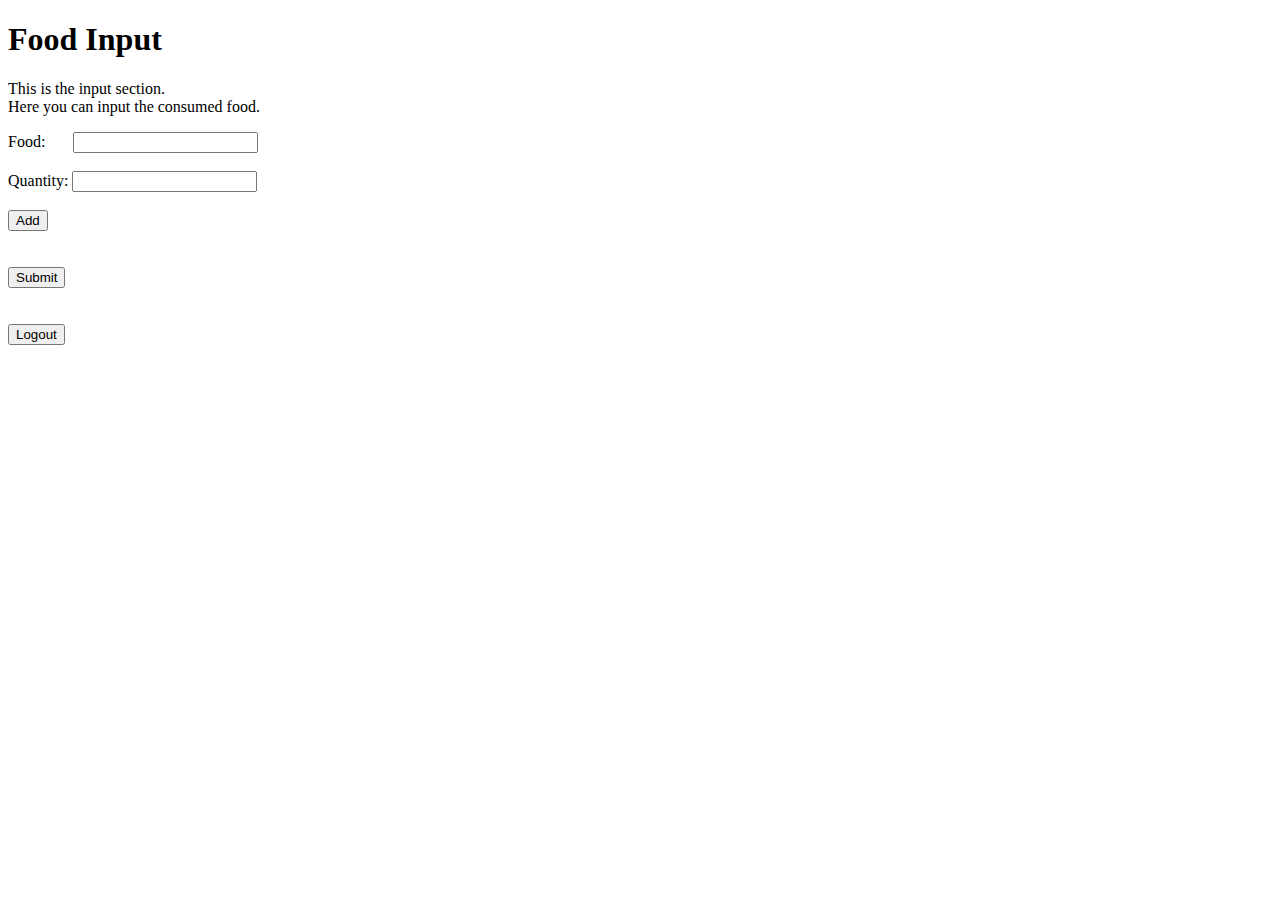
==== CalorieTracker/src/main/webapp/WEB-INF/templates/food_input.html @ 76c040fc "updated href links" ====
<!DOCTYPE html SYSTEM "http://www.thymeleaf.org/dtd/xhtml1-strict-thymeleaf-4.dtd">
<html xmlns="http://www.w3.org/1999/xhtml" xmlns:th="http://www.thymeleaf.org">

    <head>
        <meta charset="UTF-8">
        <title>FoodInput</title>
    </head>

    <body>
    <header>
        <h1>Food Input</h1>
    </header>

    <p>
        This is the input section. <br>
        Here you can input the consumed food.
    </p>


        <label for="food">Food:&nbsp;&nbsp;&nbsp;&nbsp;&nbsp;&nbsp;</label>
        <input type="text" id="food" name="inputfood" onkeyup="Allow"><br><br>
        <label for="quantity">Quantity:</label>
        <input type="number" id="quantity" name="quantity"><br><br>
        <input type="submit" value="Add" onclick="insert()" id="add"><br><br>
        <div id="display"></div><br>

    <form th:action="@{tracker}">
        <input type="submit" value="Submit"><br>
    </form>

    <br>
    <br>

    <button><a th:href="@{home}">Logout</a></button><br>


    <script type="text/javascript">
        var titles  = [];
        var titleInput  = document.getElementById("food");
        var messageBox  = document.getElementById("display");

        function Allow(){
            if (user.title.value !== "" && !user.title.value.match(/[a-zA-Z]$/)) {
                user.title.value="";
                alert("Please Enter only alphabets");
            }
        }

        function insert () {
            titles.push(titleInput.value);
            clearAndShow();
        }

        function clearAndShow () {
            titleInput.value = "";
            messageBox.innerHTML = "";
            messageBox.innerHTML += titles.join(", ") + "<br/>";
        }

        document.getElementById("name")
            .addEventListener('keyup', function(event) {
                if (event.code === 'Enter')
                {
                    event.preventDefault();
                    document.querySelector('form').submit();
                }
            });
    </script>
    </body>


</html>
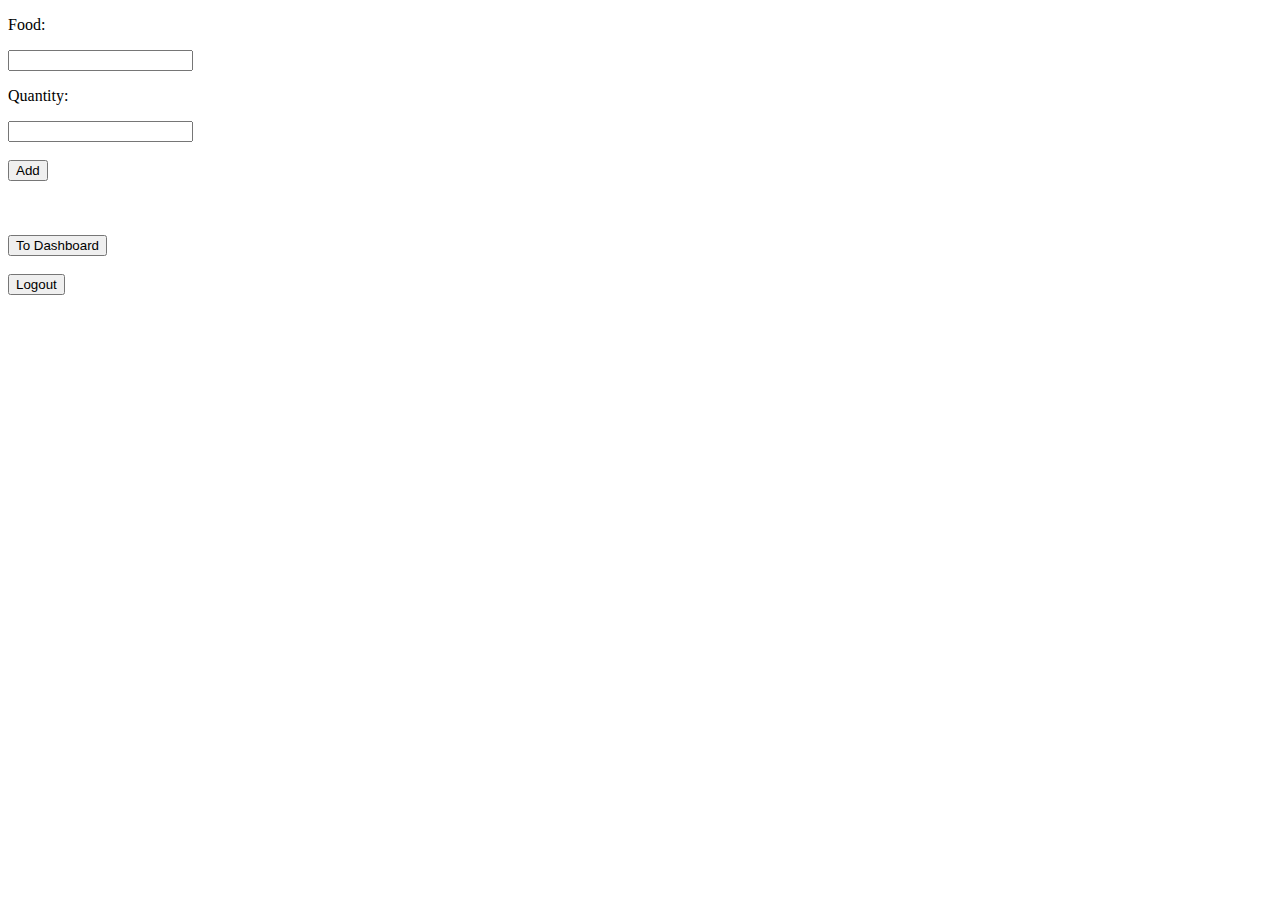
==== commit 211e3460: "changed interaction with servlet" ====
--- a/CalorieTracker/src/main/webapp/WEB-INF/templates/food_input.html
+++ b/CalorieTracker/src/main/webapp/WEB-INF/templates/food_input.html
@@ -3,70 +3,37 @@
 
     <head>
         <meta charset="UTF-8">
-        <title>FoodInput</title>
+        <title>Food Input</title>
     </head>
 
     <body>
-    <header>
-        <h1>Food Input</h1>
-    </header>
 
-    <p>
-        This is the input section. <br>
-        Here you can input the consumed food.
-    </p>
+    <form method="POST" action="food_input" id="input_form">
+
+        <p>Food:</p>
+        <label>
+            <input type="text" name="food"/>
+        </label>
+        <br>
+
+        <p>Quantity:</p>
+        <label>
+            <input type="text" name="quantity">
+        </label>
+        <br><br>
+
+        <input type="submit" value="Add"/>
+        <br><br>
+
+    </form>
 
 
-        <label for="food">Food:&nbsp;&nbsp;&nbsp;&nbsp;&nbsp;&nbsp;</label>
-        <input type="text" id="food" name="inputfood" onkeyup="Allow"><br><br>
-        <label for="quantity">Quantity:</label>
-        <input type="number" id="quantity" name="quantity"><br><br>
-        <input type="submit" value="Add" onclick="insert()" id="add"><br><br>
-        <div id="display"></div><br>
+    <br><br>
 
-    <form th:action="@{tracker}">
-        <input type="submit" value="Submit"><br>
-    </form>
-
-    <br>
-    <br>
-
+    <button><a th:href="@{tracker}">To Dashboard</a></button>
+    <br><br>
     <button><a th:href="@{home}">Logout</a></button><br>
 
-
-    <script type="text/javascript">
-        var titles  = [];
-        var titleInput  = document.getElementById("food");
-        var messageBox  = document.getElementById("display");
-
-        function Allow(){
-            if (user.title.value !== "" && !user.title.value.match(/[a-zA-Z]$/)) {
-                user.title.value="";
-                alert("Please Enter only alphabets");
-            }
-        }
-
-        function insert () {
-            titles.push(titleInput.value);
-            clearAndShow();
-        }
-
-        function clearAndShow () {
-            titleInput.value = "";
-            messageBox.innerHTML = "";
-            messageBox.innerHTML += titles.join(", ") + "<br/>";
-        }
-
-        document.getElementById("name")
-            .addEventListener('keyup', function(event) {
-                if (event.code === 'Enter')
-                {
-                    event.preventDefault();
-                    document.querySelector('form').submit();
-                }
-            });
-    </script>
     </body>
 
-
 </html>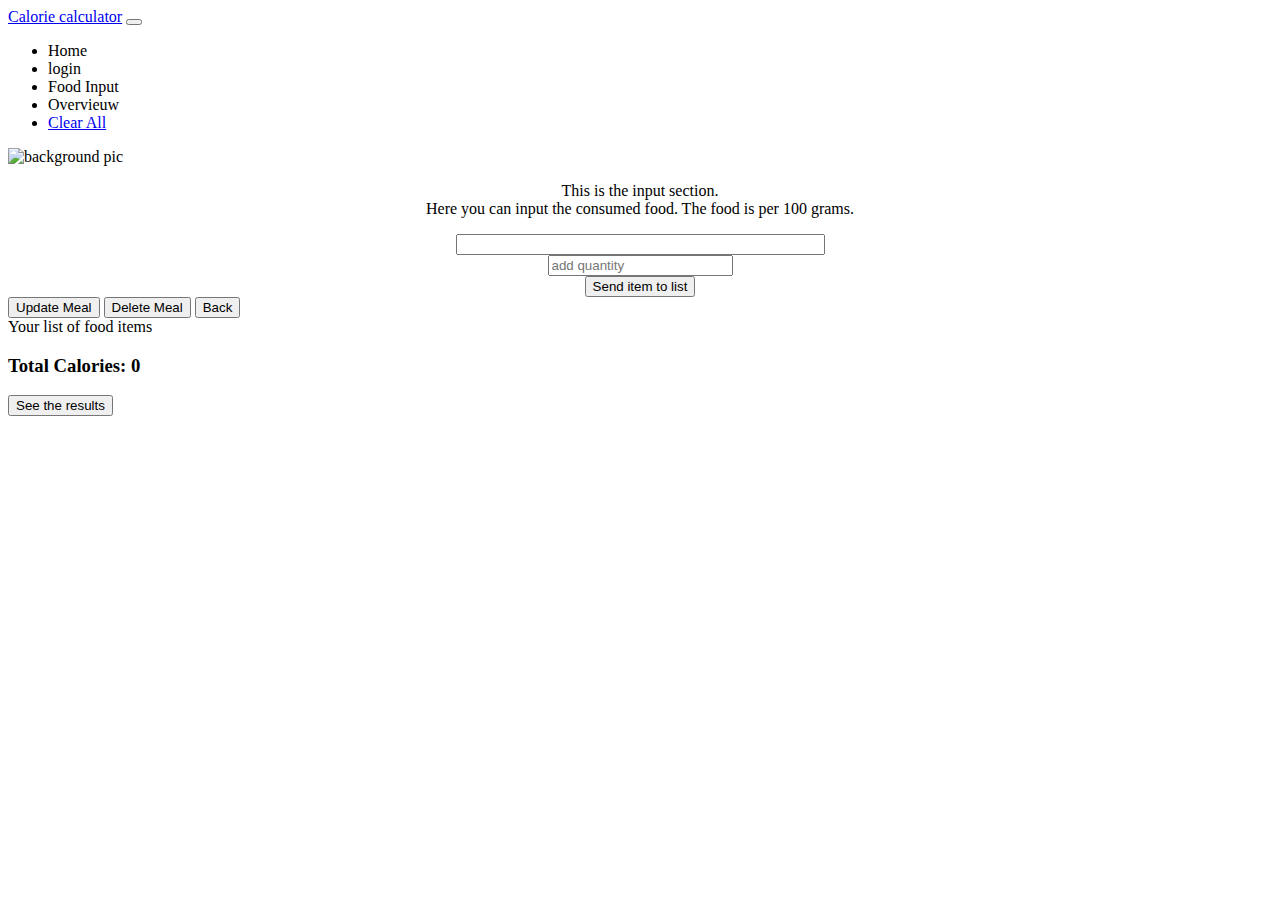
==== commit 0bd626b8: "changes of backgroundimage and adding of food-input function for the user with autocomplete function" ====
--- a/CalorieTracker/src/main/webapp/WEB-INF/templates/food_input.html
+++ b/CalorieTracker/src/main/webapp/WEB-INF/templates/food_input.html
@@ -1,39 +1,1017 @@
 <!DOCTYPE html SYSTEM "http://www.thymeleaf.org/dtd/xhtml1-strict-thymeleaf-4.dtd">
 <html xmlns="http://www.w3.org/1999/xhtml" xmlns:th="http://www.thymeleaf.org">
 
-    <head>
-        <meta charset="UTF-8">
-        <title>Food Input</title>
-    </head>
-
-    <body>
-
-    <form method="POST" action="food_input" id="input_form">
-
-        <p>Food:</p>
-        <label>
-            <input type="text" name="food"/>
-        </label>
-        <br>
-
-        <p>Quantity:</p>
-        <label>
-            <input type="text" name="quantity">
-        </label>
-        <br><br>
-
-        <input type="submit" value="Add"/>
-        <br><br>
-
-    </form>
-
-
-    <br><br>
-
-    <button><a th:href="@{tracker}">To Dashboard</a></button>
-    <br><br>
-    <button><a th:href="@{home}">Logout</a></button><br>
-
-    </body>
+<head th:fragment="headerFragment">
+    <meta http-equiv="Content-Type" content="text/html; charset=UTF-8"/>
+    <meta charset="UTF-8" />
+    <meta http-equiv="X-UA-Compatible" content="IE=edge" />
+    <meta name="viewport" content="width=device-width, initial-scale=1.0" />
+
+    <title>CalorieCalculator</title>
+
+    <link href="https://cdn.jsdelivr.net/npm/bootstrap@5.1.3/dist/css/bootstrap.min.css"
+          rel="stylesheet" integrity="sha384-1BmE4kWBq78iYhFldvKuhfTAU6auU8tT94WrHftjDbrCEXSU1oBoqyl2QvZ6jIW3"
+          crossorigin="anonymous">
+
+    <link   rel="stylesheet"
+            th:href="@{../../css/style.css}"
+            href="../../css/style.css"
+    />
+
+</head>
+
+<body>
+<section>
+    <div th:fragment="background">
+        <nav class="navbar navbar-expand-sm navbar-dark bg-dark" aria-label="Third navbar example">
+            <div class="container-fluid">
+                <a class="navbar-brand" href="#">Calorie calculator</a>
+                <button class="navbar-toggler" type="button" data-bs-toggle="collapse" data-bs-target="#navbarsExample03" aria-controls="navbarsExample03" aria-expanded="false" aria-label="Toggle navigation">
+                    <span class="navbar-toggler-icon"></span>
+                </button>
+
+                <div class="collapse navbar-collapse" id="navbarsExample03">
+                    <ul class="navbar-nav me-auto mb-2 mb-sm-0">
+                        <li class="nav-item">
+                            <a class="nav-link active" aria-current="page" th:href="@{index}">Home</a>
+                        </li>
+                        <li class="nav-item">
+                            <a class="nav-link" th:href="@{home}">login</a>
+                        </li>
+                        <li class="nav-item">
+                            <a class="nav-link" th:href="@{food_input}">Food Input</a>
+                        </li>
+                        <li class="nav-item">
+                            <a class="nav-link" th:href="@{tracker}">Overvieuw</a>
+                        </li>
+                        <li>
+                            <a class="clear-btn" href="#">Clear All </a>
+                        </li>
+
+                    </ul>
+                </div>
+            </div>
+        </nav>
+    </div>
+</section>
+
+<section>
+    <div class="Bg-image">
+        <img th:src="@{/images/food-background.jpeg}" src="../../images/food-background.jpeg" alt="background pic" style="width:100%;">
+        <div class="Bg-overlay">
+            <div class="container" style="text-align:center">
+                <p>
+                    This is the input section. <br>
+                    Here you can input the consumed food. The food is per 100 grams.
+                </p>
+                <!-- Note: only provides an input field, no button needed -->
+                <div class="row">
+                    <form id="organism" autocomplete="off">
+                    <div class="input-field col s6">
+                    <input type="text" id="orgname" name="orgname" required size="43"><br>
+                    </div>
+                    <div class="input-field col s6">
+                    <input type="number" placeholder="add quantity" id="item-quantity">
+                    </div>
+                        <button class="sendItem-btn">Send item to list</button>
+                    </form>
+                </div>
+                <!-- Both targets divs are outside the form element -->
+                <div id="taxTarget"></div>
+                <div id="detailTarget" style="text-align: left;"></div>
+            </div>
+            <div class="container">
+                <div class="card">
+                    <div class="card-content">
+                        <form class="col">
+                            <div class="row">
+                                <button class="update-btn"> Update Meal</button>
+                                <button class="delete-btn"> Delete Meal</button>
+                                <button class="back-btn"> Back</button>
+                            </div>
+                        </form>
+                    </div>
+                </div>
+                <span class="card-title"> Your list of food items</span>
+                <!-- calories count -->
+                <h3 class="center-align">Total Calories: <span
+                        class="total-calories">0</span></h3>
+                <ul id="item-list" class="collection">
+
+                </ul>
+
+
+            </div>
+            <button><a th:href="@{tracker}">See the results</a></button><br>
+        </div>
+        <div id="display"></div><br>
+    </div>
+</section>
+
+<script>
+
+    // Selectors
+    let source = document.querySelector('#orgname');
+    let taxTarget = document.querySelector("#taxTarget");
+    let detailTarget = document.querySelector("#detailTarget");
+
+    // Load the data and make available
+    let recordsPromise = getTaxData();
+    let productNamePromise = parseProductNames();
+    let productDetails = parseProducts();
+
+    // On each typed character, execute the callback function
+    source.addEventListener('input', findMatchingOrganism);
+
+    /**
+     * Reads and parses a local CSV file
+     * @returns {Promise(Array)} of objects with taxonomic data
+     */
+    async function getTaxData()  {
+        // TODO: place the 'nevodb.csv' file in i.e. a /webapp/data folder and change the path correctly: '/data/nevodb.csv'
+        let response = await fetch("../../csvfiles/nevodb.csv");
+        let records = await response.text();
+        // Returns a Promise
+        return records;
+    }
+
+    /**
+     * Stores the product names and IDs
+     * CSV data line by line
+     * @input data {String} CSV data
+     * @returns {Promise(Array)} of objects with taxonomic data
+     */
+    async function parseProductNames() {
+        let data = await recordsPromise;
+        let records = data
+            .split('\n')
+            .map(record => {
+                // Destructuring assignment
+                let elements = record.split(';');
+                return {
+                    id: elements[3],
+                    name: elements[4]
+                }
+            });
+        return records;
+    }
+
+    /**
+     * Stores all product data
+     * CSV data line by line
+     * @input data {String} CSV data
+     * @returns {Promise(Array)} of objects with taxonomic data
+     */
+    async function parseProducts() {
+        let data = await recordsPromise;
+        let records = data
+            .split('\n')
+            .map(record => {
+                let elements = record.split(';');
+                return {
+                    NEVO_code: elements[3],
+                    Voedingsmiddelnaam: elements[4],
+                    ENERCJ_kJ: elements[11],
+                    ENERCC_kcal: elements[12],
+                    PROT_g: elements[14],
+                    FAT_g: elements[18],
+                    FASAT_g: elements[20],
+                    SUGAR_g: elements[27],
+                    FIBT_g: elements[30],
+                }
+            });
+        console.log(records);
+        return records;
+    }
+    /**
+     * Given a search query and a data set, finds matching food names
+     * and displays them using the 'displayMatches' function (Part 4)
+     * @input e {event} the event resulting from an 'input' event
+     */
+    function findMatchingOrganism(e) {
+        // Clear details
+        detailTarget.innerHTML = e;
+
+        let query = e.target.value;
+        if (query.length > 3) {
+            // Data is available through our Promise, 'consume' using 'then'
+            productNamePromise
+                .then(records => {
+                    let matches = [];
+                    // Find the first 20 matches. every() runs as long as true is returned
+                    records.every(record => {
+                        // Compare case-insensitive by transforming to all lower case
+                        if (record.name.toLowerCase().indexOf(query.toLowerCase()) != -1) {
+                            matches.push(record);
+                        }
+                        // TODO: this limits to 20 shown products
+                        return matches.length >= 5 ? false : true;
+                    })
+                    displayMatches(matches, query);
+                })
+                .catch(error => console.log("Error occurred! '" + error.message + "'"));
+        } else {
+            // Not searching, so make sure targets are empty
+            taxTarget.innerHTML = "";
+            detailTarget.innerHTML = "";
+        }
+    }
+
+    /**
+     * Displays found matches using buttons and highlights the query within the match
+     * @input matches {Array} of organism names
+     * @input query {String} the user-entered query
+     */
+    function displayMatches(matches, query) {
+        // Storage for HTML, note that we use an array instead of string concatenation (inefficient)
+        let html = [];
+
+        matches.forEach(match => {
+            html.push(`<p class="match">
+            <button onclick="fetchDetails(${match.id})" class="link">${match.name}</button>
+            </p>`);
+        });
+        taxTarget.innerHTML = highlightMatch(html.join(''), query);
+    }
+
+    /**
+     * Highlights all occurrences of the query
+     * @input html {String} the HTML containing the <button> elements to display
+     * @input query {String} the user-entered query
+     * @returns {String} where all occurrences of the query are surrounded with
+     *                   a <span> element
+     */
+    function highlightMatch(html, query) {
+        let re = new RegExp(`(${query})`, 'gi');
+        return html.replace(re, '<span class="highlight">$1</span>');
+    }
+
+    /**
+     * Fetches all product information given a product ID (NEVO_code)
+     * given a taxonomic ID. Calls the 'showDetails' function that places them in the target div
+     * @input taxId {String} containing the taxonomic ID
+     */
+    function fetchDetails(productId) {
+        console.log(productId);
+        productDetails.then(products => {
+                const product = products.filter(p => p.NEVO_code == productId);
+                console.log(product);
+                showDetails(product);
+            })
+            .catch(error => console.log("Error!" + error));
+    }
+    /**
+     * 'Dumps' all product information as JSON
+     * @input details {Array} containing the Objects describing the full food classification
+     */
+    function showDetails(details) {
+        // Clear search results
+        taxTarget.innerHTML = details[0].Voedingsmiddelnaam;
+        // TODO: present the required fields in i.e. a table, providing an option to enter the amount
+        // detailTarget.innerHTML = `<h4>Product Details</h4><hr/><pre>${JSON.stringify(details[0].Voedingsmiddelnaam, null, 2)}</pre>`;
+
+        // Show the details does not have any extra value
+        // detailTarget.innerHTML = `<h4>Product Details</h4><hr/><pre>${JSON.stringify(details)}</pre>`;
+
+        let items;
+        // check if any items in ls
+        if (localStorage.getItem('items') === null){
+            items = [];
+            // push new item
+            items.push(details);
+            // set ls
+            localStorage.setItem('items', JSON.stringify(details));
+        } else {
+            // Get all from ls
+            items = JSON.parse(localStorage.getItem('items'));
+            console.log(items);
+
+            // Push new item
+            items.push(details);
+            console.log(details);
+
+            // reset ls
+            localStorage.setItem('items', JSON.stringify(items));
+        }
+    }
+
+    function getItemsFromStorage(){
+        let items;
+        if (localStorage.getItem('items') === null) {
+            items = [];
+        } else {
+            items = JSON.parse(localStorage.getItem('items'));
+        }
+        return items;
+    }
+
+
+    // Storage Controller
+    const StorageCtrl = (function (){
+        // Public methods
+        return {
+            storeItem: function (item) {
+                let items;
+                console.log(item)
+                // check if any items in ls
+                if (localStorage.getItem('items') === null) {
+                    items = [];
+                    // push new item
+                    items.push(item);
+                    // set ls
+                    localStorage.setItem('items', JSON.stringify(items));
+                } else {
+                    // Get all from ls
+                    items = JSON.parse(localStorage.getItem('items'));
+
+                    // Push new item
+                    items.push(item);
+
+                    // reset ls
+                    localStorage.setItem('items', JSON.stringify(items));
+                }
+            },
+            getItemsFromStorage: function () {
+                let items;
+                if (localStorage.getItem('items') === null) {
+                    items = [];
+                } else {
+                    items = JSON.parse(localStorage.getItem('items'));
+                }
+                return items;
+            },
+
+            updateItemStorage: function (updatedItem) {
+                let items = JSON.parse(localStorage.getItem('items'));
+
+                items.forEach(function (item, index) {
+                    if (updatedItem.id === item.id) {
+                        items.splice(index, 1, updatedItem);
+                    }
+                })
+                localStorage.setItem('items', JSON.stringify(items));
+
+            },
+            deleteItemFromStorage: function (id) {
+                let items = JSON.parse(localStorage.getItem('items'));
+
+                items.forEach(function (item, index) {
+                    if (id === item.id) {
+                        items.splice(index, 1);
+                    }
+                })
+                localStorage.setItem('items', JSON.stringify(items));
+            },
+            clearItemsFromStorage: function () {
+                localStorage.removeItem('items');
+                localStorage.removeItem('AllMyFoods');
+            },
+
+
+            // GetTheItems
+            CheckForItem0: function () {
+                let items;
+                items = JSON.parse(localStorage.getItem('items'))
+                if (items.length > 0) {
+                    items = {
+                        id: items[0].NEVO_code,
+                        name: items[0].Voedingsmiddelnaam,
+                        kj: (parseFloat(items[0].ENERCJ_kJ)),
+                        kcal: (parseFloat(items[0].ENERCC_kcal)),
+                        protien: (parseFloat(items[0].PROT_g)),
+                        fat: (parseFloat(items[0].FAT_g)),
+                        fasat: (parseFloat(items[0].FASAT_g)),
+                        sugar: (parseFloat(items[0].SUGAR_g)),
+                        fiber: (parseFloat(items[0].FIBT_g))
+                    }
+                } else {
+                    items = {
+                        id: '',
+                        name: '',
+                        kj: 0,
+                        kcal: 0,
+                        protien: 0,
+                        fat: 0,
+                        fasat: 0,
+                        sugar: 0,
+                        fiber: 0
+                    }
+                }
+                return items;
+
+            },
+
+            CheckForItem: function () {
+                let items;
+                items = JSON.parse(localStorage.getItem('items'))
+                if (items.length > 1) {
+                    items = {
+                        id: items[1][0].NEVO_code,
+                        name: items[1][0].Voedingsmiddelnaam,
+                        kj: (parseFloat(items[1][0].ENERCJ_kJ)),
+                        kcal: (parseFloat(items[1][0].ENERCC_kcal)),
+                        protien: (parseFloat(items[1][0].PROT_g)),
+                        fat: (parseFloat(items[1][0].FAT_g)),
+                        fasat: (parseFloat(items[1][0].FASAT_g)),
+                        sugar: (parseFloat(items[1][0].SUGAR_g)),
+                        fiber: (parseFloat(items[1][0].FIBT_g))
+                    }
+                } else {
+                    items = {
+                        id: '',
+                        name: '',
+                        kj: 0,
+                        kcal: 0,
+                        protien: 0,
+                        fat: 0,
+                        fasat: 0,
+                        sugar: 0,
+                        fiber: 0,
+                    }
+                }
+                return items;
+
+            },
+
+            CheckForItem2: function () {
+                let items;
+                items = JSON.parse(localStorage.getItem('items'))
+                if (items.length > 2) {
+                    items = {
+                        id: items[2][0].NEVO_code,
+                        name: items[2][0].Voedingsmiddelnaam,
+                        kj: (parseFloat(items[2][0].ENERCJ_kJ)),
+                        kcal: (parseFloat(items[2][0].ENERCC_kcal)),
+                        protien: (parseFloat(items[2][0].PROT_g)),
+                        fat: (parseFloat(items[2][0].FAT_g)),
+                        fasat: (parseFloat(items[2][0].FASAT_g)),
+                        sugar: (parseFloat(items[2][0].SUGAR_g)),
+                        fiber: (parseFloat(items[2][0].FIBT_g))
+                    }
+                } else {
+                    items = {
+                        id: '',
+                        name: '',
+                        kj: 0,
+                        kcal: 0,
+                        protien: 0,
+                        fat: 0,
+                        fasat: 0,
+                        sugar: 0,
+                        fiber: 0,
+                    }
+                }
+                return items;
+
+            },
+
+            CheckForItem3: function () {
+                let items;
+                items = JSON.parse(localStorage.getItem('items'))
+                if (items.length > 3) {
+                    items = {
+                        id: items[3][0].NEVO_code,
+                        name: items[3][0].Voedingsmiddelnaam,
+                        kj: (parseFloat(items[3][0].ENERCJ_kJ)),
+                        kcal: (parseFloat(items[3][0].ENERCC_kcal)),
+                        protien: (parseFloat(items[3][0].PROT_g)),
+                        fat: (parseFloat(items[3][0].FAT_g)),
+                        fasat: (parseFloat(items[3][0].FASAT_g)),
+                        sugar: (parseFloat(items[3][0].SUGAR_g)),
+                        fiber: (parseFloat(items[3][0].FIBT_g))
+                    }
+                } else {
+                    items = {
+                        id: '',
+                        name: '',
+                        kj: 0,
+                        kcal: 0,
+                        protien: 0,
+                        fat: 0,
+                        fasat: 0,
+                        sugar: 0,
+                        fiber: 0,
+                    }
+                }
+                return items;
+
+            },
+
+            CheckForItem4: function () {
+                let items;
+                items = JSON.parse(localStorage.getItem('items'))
+                if (items.length > 4) {
+                    items = {
+                        id: items[4][0].NEVO_code,
+                        name: items[4][0].Voedingsmiddelnaam,
+                        kj: (parseFloat(items[4][0].ENERCJ_kJ)),
+                        kcal: (parseFloat(items[4][0].ENERCC_kcal)),
+                        protien: (parseFloat(items[4][0].PROT_g)),
+                        fat: (parseFloat(items[4][0].FAT_g)),
+                        fasat: (parseFloat(items[4][0].FASAT_g)),
+                        sugar: (parseFloat(items[4][0].SUGAR_g)),
+                        fiber: (parseFloat(items[4][0].FIBT_g))
+                    }
+                } else {
+                    items = {
+                        id: '',
+                        name: '',
+                        kj: 0,
+                        kcal: 0,
+                        protien: 0,
+                        fat: 0,
+                        fasat: 0,
+                        sugar: 0,
+                        fiber: 0
+                    }
+                }
+                return items;
+
+            }
+        }
+
+    })();
+
+
+
+    // Item controller
+    const ItemCtrl = (function (){
+        const json = localStorage.getItem('items');
+        const parseJson = JSON.parse(json);
+        // Item constructor
+        const Item = function (nevoCode, name, kj, kcal, protien, fat, fasat, sugar, fiber){
+            this.id = nevoCode;
+            this.name = name;
+            this.kj = energieKj;
+            this.kcal = kcal;
+            this.protien = protien;
+            this.fat = fat;
+            this.fasat = fasat;
+            this.sugar = sugar;
+            this.fiber = fiber;
+        }
+        // Data Structure
+
+        const data = {
+            items : [
+                {id : StorageCtrl.CheckForItem0().id, name:StorageCtrl.CheckForItem0().name, kcal: StorageCtrl.CheckForItem0().kcal},
+                {id : StorageCtrl.CheckForItem().id, name:StorageCtrl.CheckForItem().name, kcal: StorageCtrl.CheckForItem().kcal},
+                {id : StorageCtrl.CheckForItem2().id, name:StorageCtrl.CheckForItem2().name, kcal: StorageCtrl.CheckForItem2().kcal},
+                {id : StorageCtrl.CheckForItem3().id, name:StorageCtrl.CheckForItem3().name, kcal: StorageCtrl.CheckForItem3().kcal},
+                {id : StorageCtrl.CheckForItem4().id, name:StorageCtrl.CheckForItem4().name, kcal: StorageCtrl.CheckForItem4().kcal}
+            ],
+            //items: StorageCtrl.getItemsFromStorage(),
+            currentItem: null,
+            totalCalories: 0
+        }
+
+
+        // Public methods
+        return {
+            getItems: function (){
+                return data.items;
+            },
+            addItem : function (name,kcal){
+                // create Id
+                let ID;
+                if (data.items.length > 0){
+                    ID = data.items[data.items.length - 1].id + 1;
+                } else {
+                    ID = 0;
+                }
+
+                // calories to number
+                kcal = parseInt(kcal);
+
+                // create new item
+                newItem = new Item(ID, name, kcal);
+
+                // add to items array
+                data.items.push(newItem);
+
+                return newItem;
+            },
+            getItemById: function (id){
+                let found = null;
+                // loop through items
+                data.items.forEach(function (item){
+                    if(item.id === id){
+                        found = item;
+
+                    }
+                });
+                return found;
+            },
+
+            updateItem: function (name, kcal){
+                // calories to number
+                kcal = parseInt(kcal);
+
+                let found = null;
+
+                data.items.forEach(function (item){
+                    if(item.id === data.currentItem.id){
+                        item.name = name;
+                        item.kcal = kcal;
+                        found = item;
+                    }
+                });
+                return found
+            },
+
+            deleteItem: function (id){
+
+                const ids = data.items.map(function (item){
+                    return item.id;
+                });
+
+                // Get Index
+                const index = ids.indexOf(id);
+
+                // Remove item
+                data.items.splice(index, 1);
+            },
+            clearAllItems: function (){
+                data.items = [];
+            },
+
+            setCurrentItem: function(item){
+                data.currentItem = item;
+            },
+
+            getCurrentItem: function (){
+                return data.currentItem;
+            },
+
+            getTotalCalories: function (){
+                let total = 0;
+
+                // loop trough items and add cal
+
+                data.items.forEach(function (item){
+                    total += item.kcal;
+                });
+
+                // set total cal in data structure
+
+                data.totalCalories = total;
+
+                return data.totalCalories;
+
+            },
+            logData: function (){
+                return data;
+            }
+        }
+    })();
+
+    // UI controller
+    const UICtrl = (function (){
+        const UISelectors = {
+            itemList: '#item-list',
+            listItems: '#item-list li',
+            //addBtn: '.add-btn',
+            addBtn2: '.link',
+            updateBtn: '.update-btn',
+            deleteBtn: '.delete-btn',
+            backBtn: '.back-btn',
+            clearBtn: '.clear-btn',
+            itemNameInput : '#item-name',
+            itemCaloriesInput: '#item-calories',
+            totalCalories: '.total-calories'
+        }
+
+        // public methods
+        return {
+            populateItemList : function (items){
+                let html = '';
+
+                items.forEach(function (item){
+                    html += `<li class="collection-item" id="item-${item.id}">
+                        <strong>${item.name}: </strong>
+                        <em>${item.kcal} Calories</em>
+                <a href="#" class="secondary-content">
+                <i class = "edit-item">change</i>
+                </a>
+                </li>`;
+                });
+
+                // Insert list items
+                document.querySelector(UISelectors.itemList).innerHTML=
+                    html;
+            },
+            getItemInput : function (){
+                return{
+                    // name: document.querySelector(UISelectors.itemNameInput).value,
+                    // calories: document.querySelector(UISelectors.itemCaloriesInput).value
+
+                }
+            },
+            addListItem: function (item){
+                // show list
+                document.querySelector(UISelectors.itemList).style.display = 'block';
+                // create li element
+                const li = document.createElement('li');
+                // add class
+                li.className = 'collection-item';
+                li.id = `item-${item.id}`;
+
+                // add HTML
+                li.innerHTML = `<strong>${item.name}: </strong>
+                        <em>${item.calories} Calories</em>
+                <a href="#" class="secondary-content">
+                <i class = "edit-item">change</i>
+                </a>`;
+
+                // insert item
+                document.querySelector(UISelectors.itemList).insertAdjacentElement('beforeend',li)
+            },
+            updateListItem: function (item){
+                let listItems = document.querySelectorAll(UISelectors.listItems);
+
+                // Turn node list into array
+                listItems = Array.from(listItems);
+
+                listItems.forEach(function (listItem){
+                    const itemID = listItem.getAttribute('id');
+
+                    if(itemID === `item-${item.id}`){
+                        document.querySelector(`#${itemID}`).innerHTML = `<strong>${item.name}: </strong>
+                        <em>${item.calories} Calories</em>
+                <a href="#" class="secondary-content">
+                <i class = "edit-item">change</i>
+                </a>`;
+                    }
+
+                });
+            },
+            deleteListItem: function (id){
+                const itemID = `#item-${id}`;
+                const item = document.querySelector(itemID);
+                item.remove();
+            },
+
+            clearInput: function (){
+                // document.querySelector(UISelectors.itemNameInput).value = '';
+                // document.querySelector(UISelectors.itemCaloriesInput).value = '';
+            },
+            addItemToForm: function (){
+                // document.querySelector(UISelectors.itemNameInput).value =
+                //     ItemCtrl.getCurrentItem().name;
+                // document.querySelector(UISelectors.itemCaloriesInput).value =
+                //     ItemCtrl.getCurrentItem().calories;
+                UICtrl.showEditState();
+            },
+            removeItems: function (){
+                let listItems = document.querySelectorAll(UISelectors.listItems);
+
+                // Turn Node list into array
+                listItems = Array.from(listItems);
+
+                listItems.forEach(function (item){
+                    item.remove();
+                });
+            },
+
+            hideList : function (){
+                document.querySelector(UISelectors.itemList).style.display = 'none';
+            },
+            showTotalCalories: function (totalCalories){
+                document.querySelector(UISelectors.totalCalories).textContent = totalCalories;
+
+            },
+            clearEditState: function (){
+                UICtrl.clearInput();
+                document.querySelector(UISelectors.updateBtn).style.display = 'none';
+                document.querySelector(UISelectors.deleteBtn).style.display = 'none';
+                document.querySelector(UISelectors.backBtn).style.display = 'none';
+                // document.querySelector(UISelectors.addBtn).style.display = 'inline';
+            },
+
+            showEditState: function (){
+                document.querySelector(UISelectors.updateBtn).style.display = 'inline';
+                document.querySelector(UISelectors.deleteBtn).style.display = 'inline';
+                document.querySelector(UISelectors.backBtn).style.display = 'inline';
+                // document.querySelector(UISelectors.addBtn).style.display = 'none';
+            },
+
+
+            getSelectors: function (){
+                return UISelectors;
+            }
+        }
+    })();
+
+
+    // App controller
+    const App = (function (ItemCtrl, StorageCtrl, UICtrl){
+        // load event listeners
+        const loadEventListeners = function (){
+            // get UI selectors
+            const UISelectors = UICtrl.getSelectors();
+
+            // Add item event
+
+            // document.querySelector(UISelectors.addBtn).addEventListener('click', itemAddSubmit);
+
+            // Disable submit on enter
+            document.addEventListener('keypress', function (e){
+                if (e.keyCode === 13 || e.which === 13){
+                    e.preventDefault();
+                    return false;
+                }
+            });
+
+            // edit change event
+            document.querySelector(UISelectors.itemList).addEventListener('click', itemEditClick);
+
+            // update item event
+            document.querySelector(UISelectors.updateBtn).addEventListener('click', itemUpdateSubmit);
+
+            // delete item event
+            document.querySelector(UISelectors.deleteBtn).addEventListener('click', itemDeleteSubmit);
+
+            // back button event
+            document.querySelector(UISelectors.backBtn).addEventListener('click', UICtrl.clearEditState);
+
+            // clear item event
+            document.querySelector(UISelectors.clearBtn).addEventListener('click', clearAllItemsClick);
+
+
+
+        }
+
+        // add item submit
+        const itemAddSubmit = function (e){
+            // get form ip
+            const input = UICtrl.getItemInput();
+            let number = 0;
+            console.log(number);
+
+            // check for name and calorie input
+            if (input.name !== '' && input.calories !== ''){
+                // add item
+                const newItem = ItemCtrl.addItem(input.name, input.calories);
+                // Add item to Ui list
+                UICtrl.addListItem(newItem);
+
+                // Get total calories
+                const totalCalories = ItemCtrl.getTotalCalories();
+                // add total calories to ui
+                UICtrl.showTotalCalories(totalCalories);
+
+                // Store local storage
+                StorageCtrl.storeItem(newItem);
+
+                // Clear fields
+                UICtrl.clearInput();
+
+
+            }
+
+            e.preventDefault();
+        }
+
+        // Update item submit
+        const itemEditClick = function (e){
+            if(e.target.classList.contains('edit-item')){
+                // Get List Item id
+                const listId= e.target.parentNode.parentNode.id;
+
+                // break into array
+                const listIdArr = listId.split('-');
+
+                // Get the actual id
+                const id = parseInt(listIdArr[1]);
+
+                //get item
+                const itemToEdit = ItemCtrl.getItemById(id);
+
+                // Set current item
+                ItemCtrl.setCurrentItem(itemToEdit);
+
+
+                // add item to form
+
+                UICtrl.addItemToForm();
+
+            }
+
+            e.preventDefault();
+        }
+
+        // Update item submit
+        const itemUpdateSubmit = function (e){
+            // get item input
+            const input = UICtrl.getItemInput();
+
+            // update item
+            const updatedItem = ItemCtrl.updateItem(input.name, input.calories);
+
+            // Update Ui
+
+            UICtrl.updateListItem(updatedItem);
+
+            const totalCalories = ItemCtrl.getTotalCalories();
+            // add total calories to ui
+            UICtrl.showTotalCalories(totalCalories);
+
+            // Update local storage
+            StorageCtrl.updateItemStorage(updatedItem);
+
+            UICtrl.clearEditState();
+
+            e.preventDefault();
+        }
+
+        // Delete button event
+        const itemDeleteSubmit = function (e){
+            // Get current item
+            const currentItem = ItemCtrl.getCurrentItem();
+
+            // Delete from data structure
+            ItemCtrl.deleteItem(currentItem.id);
+
+            // Delete from Ui
+            UICtrl.deleteListItem(currentItem.id);
+
+
+            const totalCalories = ItemCtrl.getTotalCalories();
+            // add total calories to ui
+            UICtrl.showTotalCalories(totalCalories);
+
+            // Delete from local storage
+            StorageCtrl.deleteItemFromStorage(currentItem.id);
+
+            UICtrl.clearEditState();
+
+            e.preventDefault();
+        }
+
+        // clear item event
+        const clearAllItemsClick = function (){
+            // delete all items from data structue
+            ItemCtrl.clearAllItems();
+
+            const totalCalories = ItemCtrl.getTotalCalories();
+            // add total calories to ui
+            UICtrl.showTotalCalories(totalCalories);
+
+            // Remove from UI
+            UICtrl.removeItems();
+
+            // clear from ls
+            StorageCtrl.clearItemsFromStorage();
+
+            // hide UL
+            UICtrl.hideList();
+        }
+
+        // Public Methods
+        return{
+            init: function (){
+
+                // CLEAR edit state
+                UICtrl.clearEditState();
+
+                // Fetch items from data structure
+                const items = ItemCtrl.getItems();
+
+                // check if any items
+                if (items.length === 0){
+                    UICtrl.hideList();
+                } else {
+                    // populate list with items
+                    UICtrl.populateItemList(items);
+                }
+
+                // Get total calories
+                const totalCalories = ItemCtrl.getTotalCalories();
+                // add total calories to ui
+                UICtrl.showTotalCalories(totalCalories);
+
+
+                // load event listeners
+                loadEventListeners();
+
+            }
+        }
+
+    })(ItemCtrl,StorageCtrl,UICtrl);
+
+    //initialize app
+    App.init();
+
+
+</script>
+
+<script
+        src="https://cdn.jsdelivr.net/npm/bootstrap@5.1.3/dist/js/bootstrap.bundle.min.js"
+        integrity="sha384-ka7Sk0Gln4gmtz2MlQnikT1wXgYsOg+OMhuP+IlRH9sENBO0LRn5q+8nbTov4+1p"
+        crossorigin="anonymous">
+</script>
+
+</body>
+
 
 </html>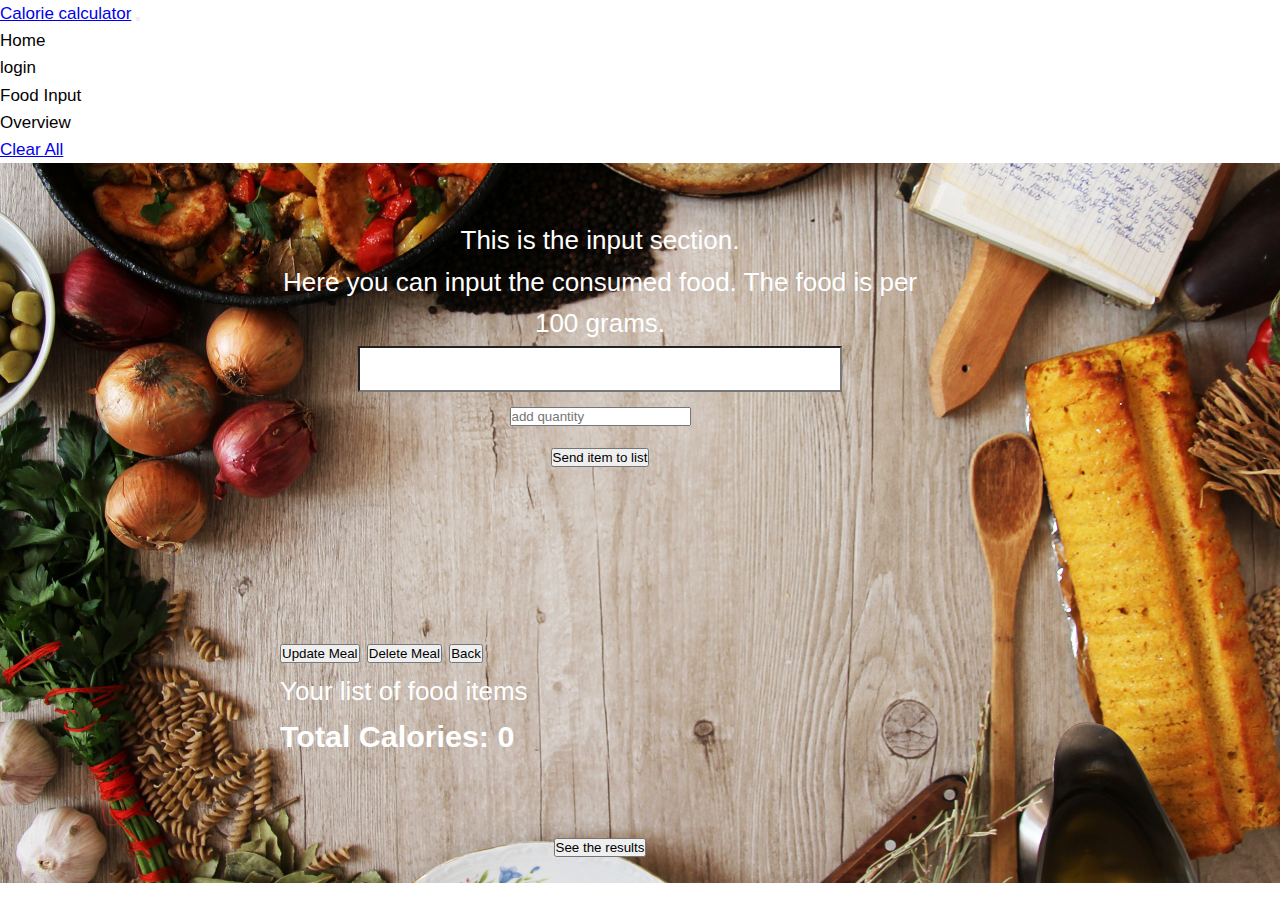
==== commit f98229d1: "Update code and fixed errors" ====
--- a/CalorieTracker/src/main/webapp/WEB-INF/templates/food_input.html
+++ b/CalorieTracker/src/main/webapp/WEB-INF/templates/food_input.html
@@ -42,7 +42,7 @@
                             <a class="nav-link" th:href="@{food_input}">Food Input</a>
                         </li>
                         <li class="nav-item">
-                            <a class="nav-link" th:href="@{tracker}">Overvieuw</a>
+                            <a class="nav-link" th:href="@{tracker}">Overview</a>
                         </li>
                         <li>
                             <a class="clear-btn" href="#">Clear All </a>
@@ -66,15 +66,17 @@
                 </p>
                 <!-- Note: only provides an input field, no button needed -->
                 <div class="row">
-                    <form id="organism" autocomplete="off">
-                    <div class="input-field col s6">
-                    <input type="text" id="orgname" name="orgname" required size="43"><br>
-                    </div>
-                    <div class="input-field col s6">
-                    <input type="number" placeholder="add quantity" id="item-quantity">
-                    </div>
-                        <button class="sendItem-btn">Send item to list</button>
+
+                    <form id="organism" autocomplete="off" method="post" th:action="@{food_input}">
+                        <div class="input-field col s6">
+                            <input type="text" id="orgname" name="orgname" required size="43"><br>
+                        </div>
+                        <div class="input-field col s6">
+                            <input type="number" placeholder="add quantity" id="item-quantity">
+                        </div>
+                        <button class="sendItem-btn" type="submit">Send item to list</button>
                     </form>
+
                 </div>
                 <!-- Both targets divs are outside the form element -->
                 <div id="taxTarget"></div>
@@ -254,10 +256,10 @@
     function fetchDetails(productId) {
         console.log(productId);
         productDetails.then(products => {
-                const product = products.filter(p => p.NEVO_code == productId);
-                console.log(product);
-                showDetails(product);
-            })
+            const product = products.filter(p => p.NEVO_code == productId);
+            console.log(product);
+            showDetails(product);
+        })
             .catch(error => console.log("Error!" + error));
     }
     /**
--- a/CalorieTracker/src/main/webapp/css/style.css
+++ b/CalorieTracker/src/main/webapp/css/style.css
@@ -0,0 +1,216 @@
+
+*{
+    margin: 0;
+    padding: 0;
+}
+
+body{
+    margin:0;
+    font-family: Arial, Helvetica, sans-serif;
+    font-size:17px;
+    color: #050101;
+    line-height:1.6;
+}
+
+
+div.nav
+{
+    overflow: auto;
+}
+
+.Bg-image{
+    position: relative;
+
+}
+
+.Bg-overlay{
+    position: absolute;
+    bottom: 20px;
+    right: 20px;
+    padding-left: 20px;
+    padding-right: 20px;
+    width: 100%;
+    height: 100%;
+    font-size: 26px;
+    color: white;
+    display: flex;
+    justify-content: center;
+    flex-direction: column;
+    align-items: center;
+
+}
+
+#bg {
+    background-size:cover;
+    background-position:center;
+    height:100vh;
+    display:flex;
+    flex-direction:column;
+    justify-content:center;
+    align-items:center;
+    text-align:center;
+    padding:0 20px;
+
+}
+
+#bg h1{
+    font-size:50px;
+    line-height:1.2;
+
+}
+
+#bg p{
+    font-size:20px;
+
+}
+
+#bg .button{
+    font-size:18px;
+    text-decoration:none;
+    color:#926239;
+    border:#926239 1px solid;
+    padding:10px 20px;
+    border-radius:10px;
+    margin-top:20px;
+
+}
+
+#bg .button:hover{
+    background:#926239;
+}
+.chart-wrapper {
+    width: 50px;
+    height: 50px;
+    margin: 0 auto;
+}
+
+.container {
+    margin: auto;
+    width: 50%;
+}
+.container2 {
+    margin: auto;
+    width: 50%;
+}
+
+.highlight {
+    color: maroon;
+    font-weight: bold;
+}
+.match {
+    text-align: center;
+    margin: 2px 0;
+}
+.link {
+    color: green;
+    border: none;
+    padding: 0;
+    background-color: transparent;
+    text-decoration: none;
+    margin-left: 20px;
+    font-size: 16px;
+}
+.link:hover {
+    text-decoration: underline;
+}
+input[type=text] {
+    padding: 12px 20px;
+    font-size: 16px;
+    background-color: white;
+    background-position: 10px 10px;
+    background-repeat: no-repeat;
+    padding-left: 40px;
+}
+
+th {
+    background: #333;
+    color: black;
+    font-weight: bold;
+    padding: 6px;
+    border: 1px solid black;
+    text-align: left;
+}
+
+td {
+    padding: 6px;
+    border: 1px solid black;
+    text-align: left;
+}
+
+/*body {*/
+/*    font-family: Verdana, Geneva, Tahoma, sans-serif;*/
+/*    --col-text-dark: #122C34;*/
+/*    --col-text-light: white;*/
+/*    --col-highlight: #206C97;*/
+/*    --col-main: #4EA5D9;*/
+/*    color: var(--col-text-dark);*/
+/*}*/
+
+/*h1 {*/
+/*    text-align: center;*/
+/*    margin-bottom: 50px;*/
+/*    background: var(--col-main);*/
+/*    color: var(--col-text-light);*/
+/*    width: 80%;*/
+/*    max-width: 700px;*/
+/*    padding: 5px;*/
+/*}*/
+
+/*.container {*/
+/*    width: 100vw;*/
+/*    display: flex;*/
+/*    flex-direction: column;*/
+/*    justify-content: flex-start;*/
+/*    align-items: center;*/
+/*}*/
+
+/*.row {*/
+/*    width: 80%;*/
+/*    max-width: 700px;*/
+/*    display: flex;*/
+/*    justify-content: flex-start;*/
+/*    align-items: flex-start;*/
+/*}*/
+
+/*.row-item {*/
+/*    margin-top: 10px;*/
+/*}*/
+
+/*.row-total {*/
+/*    padding-top: 2px;*/
+/*    border-top: 1px solid var(--col-highlight);*/
+/*    margin-top: 10px;*/
+/*}*/
+
+/*.col-total {*/
+/*    padding-top: 5px;*/
+/*    border-top: 1px solid var(--col-highlight);*/
+/*    font-weight: 800;*/
+/*}*/
+
+/*.col {*/
+/*    width: 15%;*/
+/*}*/
+
+/*.col.name {*/
+/*    width: 55%;*/
+/*}*/
+
+/*.header {*/
+/*    color: var(--col-highlight);*/
+/*    font-weight: 800;*/
+/*    text-align: center;*/
+/*    border-bottom: 1px solid var(--col-highlight);*/
+/*    padding-bottom: 5px;*/
+/*}*/
+
+/*.numeric {*/
+/*    box-sizing: border-box;*/
+/*    text-align: right;*/
+/*    padding-right: 20px;*/
+/*}*/
+
+/*.descr {*/
+/*    flex-grow: 1;*/
+/*    text-align: right;*/
+/*}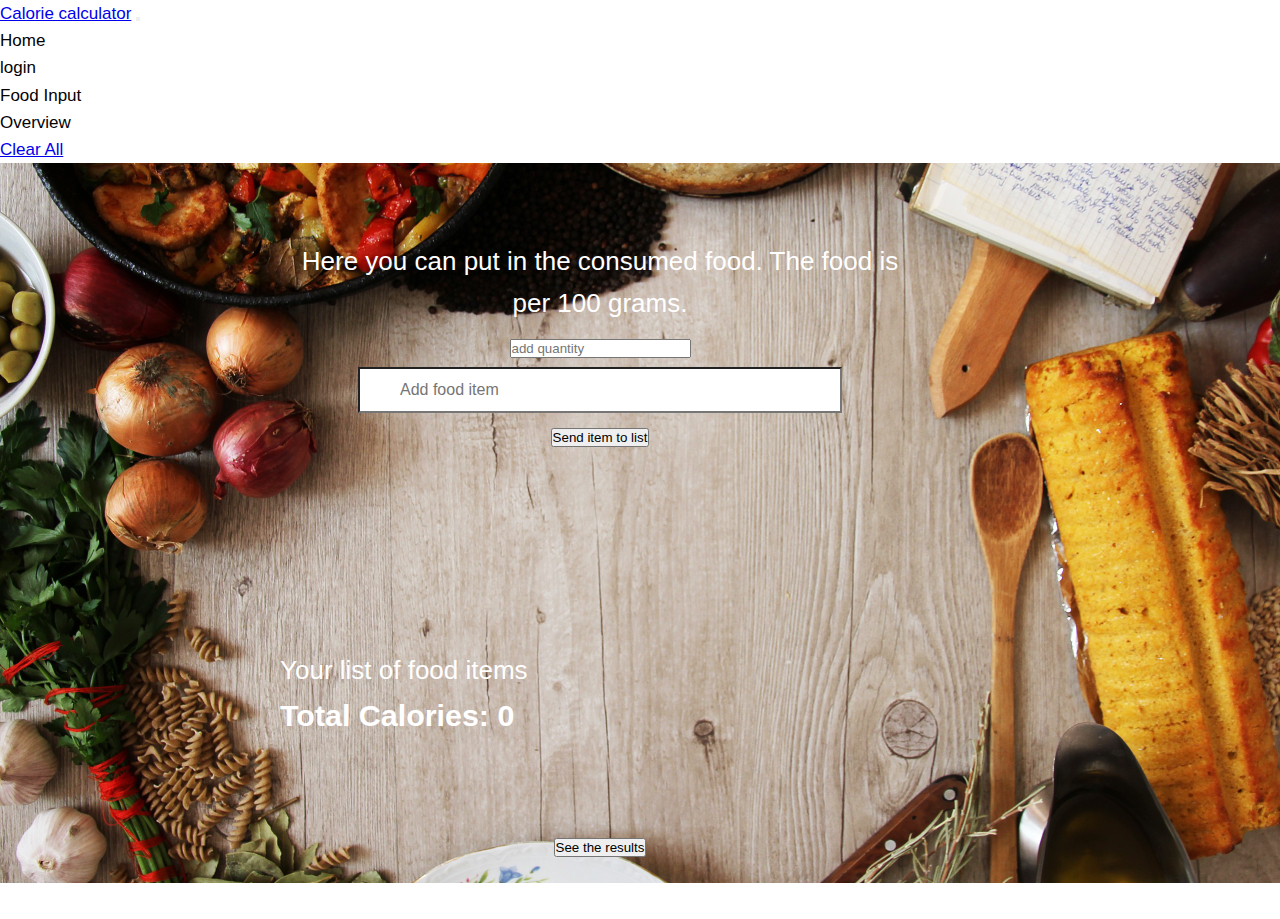
==== commit 7b253137: "adding of a input quantity functie" ====
--- a/CalorieTracker/src/main/webapp/WEB-INF/templates/food_input.html
+++ b/CalorieTracker/src/main/webapp/WEB-INF/templates/food_input.html
@@ -61,18 +61,17 @@
         <div class="Bg-overlay">
             <div class="container" style="text-align:center">
                 <p>
-                    This is the input section. <br>
-                    Here you can input the consumed food. The food is per 100 grams.
+                    Here you can put in the consumed food. The food is per 100 grams.
                 </p>
                 <!-- Note: only provides an input field, no button needed -->
                 <div class="row">
 
                     <form id="organism" autocomplete="off" method="post" th:action="@{food_input}">
                         <div class="input-field col s6">
-                            <input type="text" id="orgname" name="orgname" required size="43"><br>
+                            <input type="number" required size="1" placeholder="add quantity" id="item-quantity">
                         </div>
                         <div class="input-field col s6">
-                            <input type="number" placeholder="add quantity" id="item-quantity">
+                            <input type="text" id="orgname" name="orgname" required size="43" placeholder="Add food item">
                         </div>
                         <button class="sendItem-btn" type="submit">Send item to list</button>
                     </form>
@@ -87,9 +86,6 @@
                     <div class="card-content">
                         <form class="col">
                             <div class="row">
-                                <button class="update-btn"> Update Meal</button>
-                                <button class="delete-btn"> Delete Meal</button>
-                                <button class="back-btn"> Back</button>
                             </div>
                         </form>
                     </div>
@@ -116,6 +112,7 @@
     let source = document.querySelector('#orgname');
     let taxTarget = document.querySelector("#taxTarget");
     let detailTarget = document.querySelector("#detailTarget");
+    let quantity = document.querySelector("#item-quantity");
 
     // Load the data and make available
     let recordsPromise = getTaxData();
@@ -182,7 +179,6 @@
                     FIBT_g: elements[30],
                 }
             });
-        console.log(records);
         return records;
     }
     /**
@@ -254,10 +250,9 @@
      * @input taxId {String} containing the taxonomic ID
      */
     function fetchDetails(productId) {
-        console.log(productId);
         productDetails.then(products => {
             const product = products.filter(p => p.NEVO_code == productId);
-            console.log(product);
+
             showDetails(product);
         })
             .catch(error => console.log("Error!" + error));
@@ -270,742 +265,50 @@
         // Clear search results
         taxTarget.innerHTML = details[0].Voedingsmiddelnaam;
         // TODO: present the required fields in i.e. a table, providing an option to enter the amount
+
+        let results = details[0];
+        let foodQuantity = quantity.value;
+        Object.assign(results, {quanti: foodQuantity});
+
+        let detailsWithquanti = [];
+        detailsWithquanti.push(results);
+
+
+        // details.push(foodtestquantity);
+        // console.log(details);
+
         // detailTarget.innerHTML = `<h4>Product Details</h4><hr/><pre>${JSON.stringify(details[0].Voedingsmiddelnaam, null, 2)}</pre>`;
 
         // Show the details does not have any extra value
         // detailTarget.innerHTML = `<h4>Product Details</h4><hr/><pre>${JSON.stringify(details)}</pre>`;
+
+        // UICtrl.getItemInput(details);
+        // App.init(details);
 
         let items;
         // check if any items in ls
         if (localStorage.getItem('items') === null){
             items = [];
             // push new item
-            items.push(details);
+            items.push(detailsWithquanti);
             // set ls
-            localStorage.setItem('items', JSON.stringify(details));
+            localStorage.setItem('items', JSON.stringify(detailsWithquanti));
         } else {
             // Get all from ls
             items = JSON.parse(localStorage.getItem('items'));
-            console.log(items);
 
             // Push new item
-            items.push(details);
-            console.log(details);
+            items.push(detailsWithquanti);
 
             // reset ls
             localStorage.setItem('items', JSON.stringify(items));
         }
     }
 
-    function getItemsFromStorage(){
-        let items;
-        if (localStorage.getItem('items') === null) {
-            items = [];
-        } else {
-            items = JSON.parse(localStorage.getItem('items'));
-        }
-        return items;
-    }
-
-
-    // Storage Controller
-    const StorageCtrl = (function (){
-        // Public methods
-        return {
-            storeItem: function (item) {
-                let items;
-                console.log(item)
-                // check if any items in ls
-                if (localStorage.getItem('items') === null) {
-                    items = [];
-                    // push new item
-                    items.push(item);
-                    // set ls
-                    localStorage.setItem('items', JSON.stringify(items));
-                } else {
-                    // Get all from ls
-                    items = JSON.parse(localStorage.getItem('items'));
-
-                    // Push new item
-                    items.push(item);
-
-                    // reset ls
-                    localStorage.setItem('items', JSON.stringify(items));
-                }
-            },
-            getItemsFromStorage: function () {
-                let items;
-                if (localStorage.getItem('items') === null) {
-                    items = [];
-                } else {
-                    items = JSON.parse(localStorage.getItem('items'));
-                }
-                return items;
-            },
-
-            updateItemStorage: function (updatedItem) {
-                let items = JSON.parse(localStorage.getItem('items'));
-
-                items.forEach(function (item, index) {
-                    if (updatedItem.id === item.id) {
-                        items.splice(index, 1, updatedItem);
-                    }
-                })
-                localStorage.setItem('items', JSON.stringify(items));
-
-            },
-            deleteItemFromStorage: function (id) {
-                let items = JSON.parse(localStorage.getItem('items'));
-
-                items.forEach(function (item, index) {
-                    if (id === item.id) {
-                        items.splice(index, 1);
-                    }
-                })
-                localStorage.setItem('items', JSON.stringify(items));
-            },
-            clearItemsFromStorage: function () {
-                localStorage.removeItem('items');
-                localStorage.removeItem('AllMyFoods');
-            },
-
-
-            // GetTheItems
-            CheckForItem0: function () {
-                let items;
-                items = JSON.parse(localStorage.getItem('items'))
-                if (items.length > 0) {
-                    items = {
-                        id: items[0].NEVO_code,
-                        name: items[0].Voedingsmiddelnaam,
-                        kj: (parseFloat(items[0].ENERCJ_kJ)),
-                        kcal: (parseFloat(items[0].ENERCC_kcal)),
-                        protien: (parseFloat(items[0].PROT_g)),
-                        fat: (parseFloat(items[0].FAT_g)),
-                        fasat: (parseFloat(items[0].FASAT_g)),
-                        sugar: (parseFloat(items[0].SUGAR_g)),
-                        fiber: (parseFloat(items[0].FIBT_g))
-                    }
-                } else {
-                    items = {
-                        id: '',
-                        name: '',
-                        kj: 0,
-                        kcal: 0,
-                        protien: 0,
-                        fat: 0,
-                        fasat: 0,
-                        sugar: 0,
-                        fiber: 0
-                    }
-                }
-                return items;
-
-            },
-
-            CheckForItem: function () {
-                let items;
-                items = JSON.parse(localStorage.getItem('items'))
-                if (items.length > 1) {
-                    items = {
-                        id: items[1][0].NEVO_code,
-                        name: items[1][0].Voedingsmiddelnaam,
-                        kj: (parseFloat(items[1][0].ENERCJ_kJ)),
-                        kcal: (parseFloat(items[1][0].ENERCC_kcal)),
-                        protien: (parseFloat(items[1][0].PROT_g)),
-                        fat: (parseFloat(items[1][0].FAT_g)),
-                        fasat: (parseFloat(items[1][0].FASAT_g)),
-                        sugar: (parseFloat(items[1][0].SUGAR_g)),
-                        fiber: (parseFloat(items[1][0].FIBT_g))
-                    }
-                } else {
-                    items = {
-                        id: '',
-                        name: '',
-                        kj: 0,
-                        kcal: 0,
-                        protien: 0,
-                        fat: 0,
-                        fasat: 0,
-                        sugar: 0,
-                        fiber: 0,
-                    }
-                }
-                return items;
-
-            },
-
-            CheckForItem2: function () {
-                let items;
-                items = JSON.parse(localStorage.getItem('items'))
-                if (items.length > 2) {
-                    items = {
-                        id: items[2][0].NEVO_code,
-                        name: items[2][0].Voedingsmiddelnaam,
-                        kj: (parseFloat(items[2][0].ENERCJ_kJ)),
-                        kcal: (parseFloat(items[2][0].ENERCC_kcal)),
-                        protien: (parseFloat(items[2][0].PROT_g)),
-                        fat: (parseFloat(items[2][0].FAT_g)),
-                        fasat: (parseFloat(items[2][0].FASAT_g)),
-                        sugar: (parseFloat(items[2][0].SUGAR_g)),
-                        fiber: (parseFloat(items[2][0].FIBT_g))
-                    }
-                } else {
-                    items = {
-                        id: '',
-                        name: '',
-                        kj: 0,
-                        kcal: 0,
-                        protien: 0,
-                        fat: 0,
-                        fasat: 0,
-                        sugar: 0,
-                        fiber: 0,
-                    }
-                }
-                return items;
-
-            },
-
-            CheckForItem3: function () {
-                let items;
-                items = JSON.parse(localStorage.getItem('items'))
-                if (items.length > 3) {
-                    items = {
-                        id: items[3][0].NEVO_code,
-                        name: items[3][0].Voedingsmiddelnaam,
-                        kj: (parseFloat(items[3][0].ENERCJ_kJ)),
-                        kcal: (parseFloat(items[3][0].ENERCC_kcal)),
-                        protien: (parseFloat(items[3][0].PROT_g)),
-                        fat: (parseFloat(items[3][0].FAT_g)),
-                        fasat: (parseFloat(items[3][0].FASAT_g)),
-                        sugar: (parseFloat(items[3][0].SUGAR_g)),
-                        fiber: (parseFloat(items[3][0].FIBT_g))
-                    }
-                } else {
-                    items = {
-                        id: '',
-                        name: '',
-                        kj: 0,
-                        kcal: 0,
-                        protien: 0,
-                        fat: 0,
-                        fasat: 0,
-                        sugar: 0,
-                        fiber: 0,
-                    }
-                }
-                return items;
-
-            },
-
-            CheckForItem4: function () {
-                let items;
-                items = JSON.parse(localStorage.getItem('items'))
-                if (items.length > 4) {
-                    items = {
-                        id: items[4][0].NEVO_code,
-                        name: items[4][0].Voedingsmiddelnaam,
-                        kj: (parseFloat(items[4][0].ENERCJ_kJ)),
-                        kcal: (parseFloat(items[4][0].ENERCC_kcal)),
-                        protien: (parseFloat(items[4][0].PROT_g)),
-                        fat: (parseFloat(items[4][0].FAT_g)),
-                        fasat: (parseFloat(items[4][0].FASAT_g)),
-                        sugar: (parseFloat(items[4][0].SUGAR_g)),
-                        fiber: (parseFloat(items[4][0].FIBT_g))
-                    }
-                } else {
-                    items = {
-                        id: '',
-                        name: '',
-                        kj: 0,
-                        kcal: 0,
-                        protien: 0,
-                        fat: 0,
-                        fasat: 0,
-                        sugar: 0,
-                        fiber: 0
-                    }
-                }
-                return items;
-
-            }
-        }
-
-    })();
-
-
-
-    // Item controller
-    const ItemCtrl = (function (){
-        const json = localStorage.getItem('items');
-        const parseJson = JSON.parse(json);
-        // Item constructor
-        const Item = function (nevoCode, name, kj, kcal, protien, fat, fasat, sugar, fiber){
-            this.id = nevoCode;
-            this.name = name;
-            this.kj = energieKj;
-            this.kcal = kcal;
-            this.protien = protien;
-            this.fat = fat;
-            this.fasat = fasat;
-            this.sugar = sugar;
-            this.fiber = fiber;
-        }
-        // Data Structure
-
-        const data = {
-            items : [
-                {id : StorageCtrl.CheckForItem0().id, name:StorageCtrl.CheckForItem0().name, kcal: StorageCtrl.CheckForItem0().kcal},
-                {id : StorageCtrl.CheckForItem().id, name:StorageCtrl.CheckForItem().name, kcal: StorageCtrl.CheckForItem().kcal},
-                {id : StorageCtrl.CheckForItem2().id, name:StorageCtrl.CheckForItem2().name, kcal: StorageCtrl.CheckForItem2().kcal},
-                {id : StorageCtrl.CheckForItem3().id, name:StorageCtrl.CheckForItem3().name, kcal: StorageCtrl.CheckForItem3().kcal},
-                {id : StorageCtrl.CheckForItem4().id, name:StorageCtrl.CheckForItem4().name, kcal: StorageCtrl.CheckForItem4().kcal}
-            ],
-            //items: StorageCtrl.getItemsFromStorage(),
-            currentItem: null,
-            totalCalories: 0
-        }
-
-
-        // Public methods
-        return {
-            getItems: function (){
-                return data.items;
-            },
-            addItem : function (name,kcal){
-                // create Id
-                let ID;
-                if (data.items.length > 0){
-                    ID = data.items[data.items.length - 1].id + 1;
-                } else {
-                    ID = 0;
-                }
-
-                // calories to number
-                kcal = parseInt(kcal);
-
-                // create new item
-                newItem = new Item(ID, name, kcal);
-
-                // add to items array
-                data.items.push(newItem);
-
-                return newItem;
-            },
-            getItemById: function (id){
-                let found = null;
-                // loop through items
-                data.items.forEach(function (item){
-                    if(item.id === id){
-                        found = item;
-
-                    }
-                });
-                return found;
-            },
-
-            updateItem: function (name, kcal){
-                // calories to number
-                kcal = parseInt(kcal);
-
-                let found = null;
-
-                data.items.forEach(function (item){
-                    if(item.id === data.currentItem.id){
-                        item.name = name;
-                        item.kcal = kcal;
-                        found = item;
-                    }
-                });
-                return found
-            },
-
-            deleteItem: function (id){
-
-                const ids = data.items.map(function (item){
-                    return item.id;
-                });
-
-                // Get Index
-                const index = ids.indexOf(id);
-
-                // Remove item
-                data.items.splice(index, 1);
-            },
-            clearAllItems: function (){
-                data.items = [];
-            },
-
-            setCurrentItem: function(item){
-                data.currentItem = item;
-            },
-
-            getCurrentItem: function (){
-                return data.currentItem;
-            },
-
-            getTotalCalories: function (){
-                let total = 0;
-
-                // loop trough items and add cal
-
-                data.items.forEach(function (item){
-                    total += item.kcal;
-                });
-
-                // set total cal in data structure
-
-                data.totalCalories = total;
-
-                return data.totalCalories;
-
-            },
-            logData: function (){
-                return data;
-            }
-        }
-    })();
-
-    // UI controller
-    const UICtrl = (function (){
-        const UISelectors = {
-            itemList: '#item-list',
-            listItems: '#item-list li',
-            //addBtn: '.add-btn',
-            addBtn2: '.link',
-            updateBtn: '.update-btn',
-            deleteBtn: '.delete-btn',
-            backBtn: '.back-btn',
-            clearBtn: '.clear-btn',
-            itemNameInput : '#item-name',
-            itemCaloriesInput: '#item-calories',
-            totalCalories: '.total-calories'
-        }
-
-        // public methods
-        return {
-            populateItemList : function (items){
-                let html = '';
-
-                items.forEach(function (item){
-                    html += `<li class="collection-item" id="item-${item.id}">
-                        <strong>${item.name}: </strong>
-                        <em>${item.kcal} Calories</em>
-                <a href="#" class="secondary-content">
-                <i class = "edit-item">change</i>
-                </a>
-                </li>`;
-                });
-
-                // Insert list items
-                document.querySelector(UISelectors.itemList).innerHTML=
-                    html;
-            },
-            getItemInput : function (){
-                return{
-                    // name: document.querySelector(UISelectors.itemNameInput).value,
-                    // calories: document.querySelector(UISelectors.itemCaloriesInput).value
-
-                }
-            },
-            addListItem: function (item){
-                // show list
-                document.querySelector(UISelectors.itemList).style.display = 'block';
-                // create li element
-                const li = document.createElement('li');
-                // add class
-                li.className = 'collection-item';
-                li.id = `item-${item.id}`;
-
-                // add HTML
-                li.innerHTML = `<strong>${item.name}: </strong>
-                        <em>${item.calories} Calories</em>
-                <a href="#" class="secondary-content">
-                <i class = "edit-item">change</i>
-                </a>`;
-
-                // insert item
-                document.querySelector(UISelectors.itemList).insertAdjacentElement('beforeend',li)
-            },
-            updateListItem: function (item){
-                let listItems = document.querySelectorAll(UISelectors.listItems);
-
-                // Turn node list into array
-                listItems = Array.from(listItems);
-
-                listItems.forEach(function (listItem){
-                    const itemID = listItem.getAttribute('id');
-
-                    if(itemID === `item-${item.id}`){
-                        document.querySelector(`#${itemID}`).innerHTML = `<strong>${item.name}: </strong>
-                        <em>${item.calories} Calories</em>
-                <a href="#" class="secondary-content">
-                <i class = "edit-item">change</i>
-                </a>`;
-                    }
-
-                });
-            },
-            deleteListItem: function (id){
-                const itemID = `#item-${id}`;
-                const item = document.querySelector(itemID);
-                item.remove();
-            },
-
-            clearInput: function (){
-                // document.querySelector(UISelectors.itemNameInput).value = '';
-                // document.querySelector(UISelectors.itemCaloriesInput).value = '';
-            },
-            addItemToForm: function (){
-                // document.querySelector(UISelectors.itemNameInput).value =
-                //     ItemCtrl.getCurrentItem().name;
-                // document.querySelector(UISelectors.itemCaloriesInput).value =
-                //     ItemCtrl.getCurrentItem().calories;
-                UICtrl.showEditState();
-            },
-            removeItems: function (){
-                let listItems = document.querySelectorAll(UISelectors.listItems);
-
-                // Turn Node list into array
-                listItems = Array.from(listItems);
-
-                listItems.forEach(function (item){
-                    item.remove();
-                });
-            },
-
-            hideList : function (){
-                document.querySelector(UISelectors.itemList).style.display = 'none';
-            },
-            showTotalCalories: function (totalCalories){
-                document.querySelector(UISelectors.totalCalories).textContent = totalCalories;
-
-            },
-            clearEditState: function (){
-                UICtrl.clearInput();
-                document.querySelector(UISelectors.updateBtn).style.display = 'none';
-                document.querySelector(UISelectors.deleteBtn).style.display = 'none';
-                document.querySelector(UISelectors.backBtn).style.display = 'none';
-                // document.querySelector(UISelectors.addBtn).style.display = 'inline';
-            },
-
-            showEditState: function (){
-                document.querySelector(UISelectors.updateBtn).style.display = 'inline';
-                document.querySelector(UISelectors.deleteBtn).style.display = 'inline';
-                document.querySelector(UISelectors.backBtn).style.display = 'inline';
-                // document.querySelector(UISelectors.addBtn).style.display = 'none';
-            },
-
-
-            getSelectors: function (){
-                return UISelectors;
-            }
-        }
-    })();
-
-
-    // App controller
-    const App = (function (ItemCtrl, StorageCtrl, UICtrl){
-        // load event listeners
-        const loadEventListeners = function (){
-            // get UI selectors
-            const UISelectors = UICtrl.getSelectors();
-
-            // Add item event
-
-            // document.querySelector(UISelectors.addBtn).addEventListener('click', itemAddSubmit);
-
-            // Disable submit on enter
-            document.addEventListener('keypress', function (e){
-                if (e.keyCode === 13 || e.which === 13){
-                    e.preventDefault();
-                    return false;
-                }
-            });
-
-            // edit change event
-            document.querySelector(UISelectors.itemList).addEventListener('click', itemEditClick);
-
-            // update item event
-            document.querySelector(UISelectors.updateBtn).addEventListener('click', itemUpdateSubmit);
-
-            // delete item event
-            document.querySelector(UISelectors.deleteBtn).addEventListener('click', itemDeleteSubmit);
-
-            // back button event
-            document.querySelector(UISelectors.backBtn).addEventListener('click', UICtrl.clearEditState);
-
-            // clear item event
-            document.querySelector(UISelectors.clearBtn).addEventListener('click', clearAllItemsClick);
-
-
-
-        }
-
-        // add item submit
-        const itemAddSubmit = function (e){
-            // get form ip
-            const input = UICtrl.getItemInput();
-            let number = 0;
-            console.log(number);
-
-            // check for name and calorie input
-            if (input.name !== '' && input.calories !== ''){
-                // add item
-                const newItem = ItemCtrl.addItem(input.name, input.calories);
-                // Add item to Ui list
-                UICtrl.addListItem(newItem);
-
-                // Get total calories
-                const totalCalories = ItemCtrl.getTotalCalories();
-                // add total calories to ui
-                UICtrl.showTotalCalories(totalCalories);
-
-                // Store local storage
-                StorageCtrl.storeItem(newItem);
-
-                // Clear fields
-                UICtrl.clearInput();
-
-
-            }
-
-            e.preventDefault();
-        }
-
-        // Update item submit
-        const itemEditClick = function (e){
-            if(e.target.classList.contains('edit-item')){
-                // Get List Item id
-                const listId= e.target.parentNode.parentNode.id;
-
-                // break into array
-                const listIdArr = listId.split('-');
-
-                // Get the actual id
-                const id = parseInt(listIdArr[1]);
-
-                //get item
-                const itemToEdit = ItemCtrl.getItemById(id);
-
-                // Set current item
-                ItemCtrl.setCurrentItem(itemToEdit);
-
-
-                // add item to form
-
-                UICtrl.addItemToForm();
-
-            }
-
-            e.preventDefault();
-        }
-
-        // Update item submit
-        const itemUpdateSubmit = function (e){
-            // get item input
-            const input = UICtrl.getItemInput();
-
-            // update item
-            const updatedItem = ItemCtrl.updateItem(input.name, input.calories);
-
-            // Update Ui
-
-            UICtrl.updateListItem(updatedItem);
-
-            const totalCalories = ItemCtrl.getTotalCalories();
-            // add total calories to ui
-            UICtrl.showTotalCalories(totalCalories);
-
-            // Update local storage
-            StorageCtrl.updateItemStorage(updatedItem);
-
-            UICtrl.clearEditState();
-
-            e.preventDefault();
-        }
-
-        // Delete button event
-        const itemDeleteSubmit = function (e){
-            // Get current item
-            const currentItem = ItemCtrl.getCurrentItem();
-
-            // Delete from data structure
-            ItemCtrl.deleteItem(currentItem.id);
-
-            // Delete from Ui
-            UICtrl.deleteListItem(currentItem.id);
-
-
-            const totalCalories = ItemCtrl.getTotalCalories();
-            // add total calories to ui
-            UICtrl.showTotalCalories(totalCalories);
-
-            // Delete from local storage
-            StorageCtrl.deleteItemFromStorage(currentItem.id);
-
-            UICtrl.clearEditState();
-
-            e.preventDefault();
-        }
-
-        // clear item event
-        const clearAllItemsClick = function (){
-            // delete all items from data structue
-            ItemCtrl.clearAllItems();
-
-            const totalCalories = ItemCtrl.getTotalCalories();
-            // add total calories to ui
-            UICtrl.showTotalCalories(totalCalories);
-
-            // Remove from UI
-            UICtrl.removeItems();
-
-            // clear from ls
-            StorageCtrl.clearItemsFromStorage();
-
-            // hide UL
-            UICtrl.hideList();
-        }
-
-        // Public Methods
-        return{
-            init: function (){
-
-                // CLEAR edit state
-                UICtrl.clearEditState();
-
-                // Fetch items from data structure
-                const items = ItemCtrl.getItems();
-
-                // check if any items
-                if (items.length === 0){
-                    UICtrl.hideList();
-                } else {
-                    // populate list with items
-                    UICtrl.populateItemList(items);
-                }
-
-                // Get total calories
-                const totalCalories = ItemCtrl.getTotalCalories();
-                // add total calories to ui
-                UICtrl.showTotalCalories(totalCalories);
-
-
-                // load event listeners
-                loadEventListeners();
-
-            }
-        }
-
-    })(ItemCtrl,StorageCtrl,UICtrl);
-
-    //initialize app
-    App.init();
-
 
 </script>
+
+<script src="../../js/Tracker.js"></script>
 
 <script
         src="https://cdn.jsdelivr.net/npm/bootstrap@5.1.3/dist/js/bootstrap.bundle.min.js"
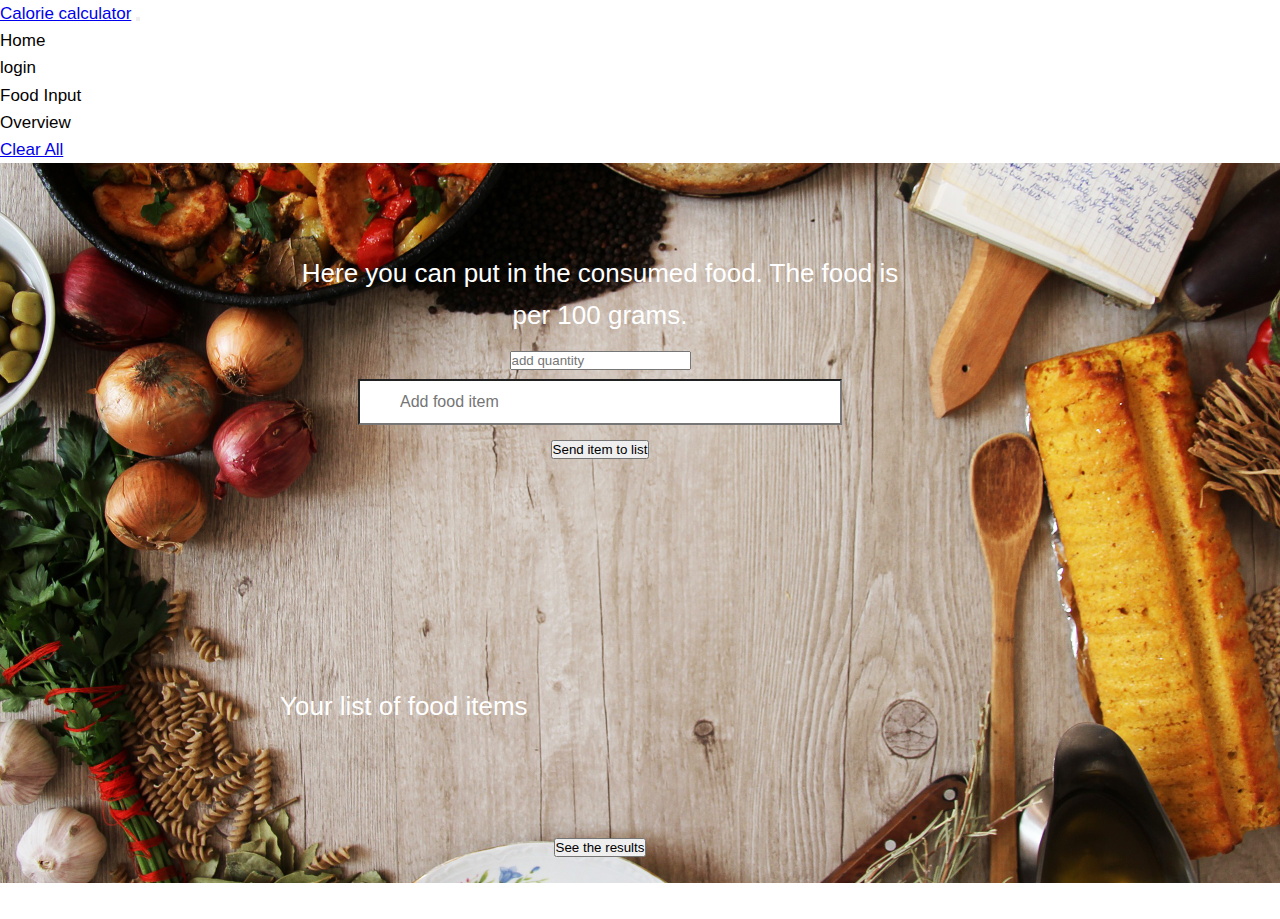
==== commit b7abeab8: "changed the way of putting items in a list so that there is no need for hard coding the iteems in th" ====
--- a/CalorieTracker/src/main/webapp/WEB-INF/templates/food_input.html
+++ b/CalorieTracker/src/main/webapp/WEB-INF/templates/food_input.html
@@ -21,6 +21,7 @@
 </head>
 
 <body>
+<!-- Set navigation bar -->
 <section>
     <div th:fragment="background">
         <nav class="navbar navbar-expand-sm navbar-dark bg-dark" aria-label="Third navbar example">
@@ -54,18 +55,20 @@
         </nav>
     </div>
 </section>
-
+<!-- Set background -->
 <section>
     <div class="Bg-image">
         <img th:src="@{/images/food-background.jpeg}" src="../../images/food-background.jpeg" alt="background pic" style="width:100%;">
         <div class="Bg-overlay">
             <div class="container" style="text-align:center">
+
                 <p>
                     Here you can put in the consumed food. The food is per 100 grams.
                 </p>
                 <!-- Note: only provides an input field, no button needed -->
                 <div class="row">
 
+                    <!-- Form for inputting food -->
                     <form id="organism" autocomplete="off" method="post" th:action="@{food_input}">
                         <div class="input-field col s6">
                             <input type="number" required size="1" placeholder="add quantity" id="item-quantity">
@@ -91,9 +94,6 @@
                     </div>
                 </div>
                 <span class="card-title"> Your list of food items</span>
-                <!-- calories count -->
-                <h3 class="center-align">Total Calories: <span
-                        class="total-calories">0</span></h3>
                 <ul id="item-list" class="collection">
 
                 </ul>
@@ -106,8 +106,9 @@
     </div>
 </section>
 
+
 <script>
-
+    // script was necessary because weird error with Appache error
     // Selectors
     let source = document.querySelector('#orgname');
     let taxTarget = document.querySelector("#taxTarget");
@@ -127,7 +128,6 @@
      * @returns {Promise(Array)} of objects with taxonomic data
      */
     async function getTaxData()  {
-        // TODO: place the 'nevodb.csv' file in i.e. a /webapp/data folder and change the path correctly: '/data/nevodb.csv'
         let response = await fetch("../../csvfiles/nevodb.csv");
         let records = await response.text();
         // Returns a Promise
@@ -203,7 +203,7 @@
                             matches.push(record);
                         }
                         // TODO: this limits to 20 shown products
-                        return matches.length >= 5 ? false : true;
+                        return matches.length >= 5 ? false: true;
                     })
                     displayMatches(matches, query);
                 })
@@ -264,41 +264,29 @@
     function showDetails(details) {
         // Clear search results
         taxTarget.innerHTML = details[0].Voedingsmiddelnaam;
-        // TODO: present the required fields in i.e. a table, providing an option to enter the amount
-
+
+
+        // Retrieving the details object with all the nutrition values so the quantity can be added
         let results = details[0];
         let foodQuantity = quantity.value;
         Object.assign(results, {quanti: foodQuantity});
-
-        let detailsWithquanti = [];
-        detailsWithquanti.push(results);
-
-
-        // details.push(foodtestquantity);
-        // console.log(details);
-
-        // detailTarget.innerHTML = `<h4>Product Details</h4><hr/><pre>${JSON.stringify(details[0].Voedingsmiddelnaam, null, 2)}</pre>`;
-
-        // Show the details does not have any extra value
-        // detailTarget.innerHTML = `<h4>Product Details</h4><hr/><pre>${JSON.stringify(details)}</pre>`;
-
-        // UICtrl.getItemInput(details);
-        // App.init(details);
-
-        let items;
+        console.log(results);
+
+        let items = [];
         // check if any items in ls
         if (localStorage.getItem('items') === null){
             items = [];
             // push new item
-            items.push(detailsWithquanti);
+            items.push(results);
             // set ls
-            localStorage.setItem('items', JSON.stringify(detailsWithquanti));
+            localStorage.setItem('items', JSON.stringify(items));
         } else {
             // Get all from ls
             items = JSON.parse(localStorage.getItem('items'));
 
+
             // Push new item
-            items.push(detailsWithquanti);
+            items.push(results);
 
             // reset ls
             localStorage.setItem('items', JSON.stringify(items));
